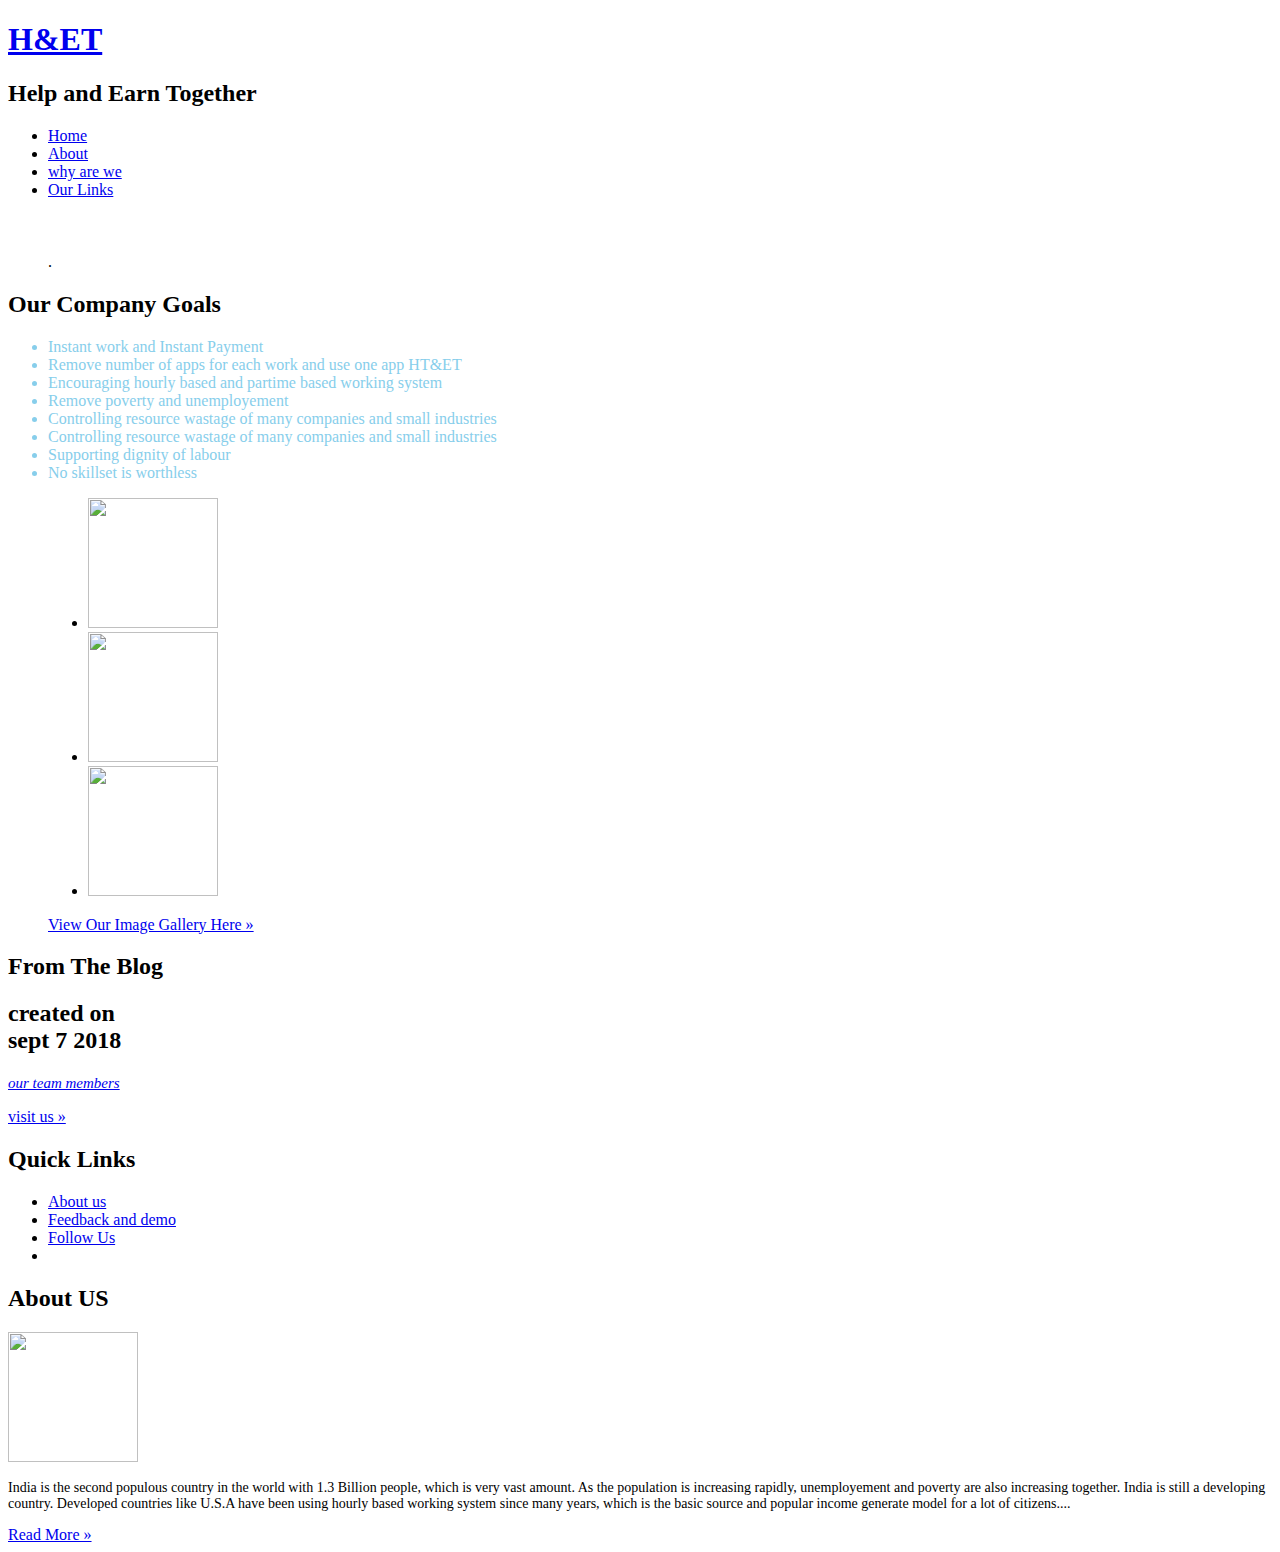
==== index.html @ d1e85f1f "Update index.html" ====
<!DOCTYPE html>
<html lang="en" dir="ltr">
<head>
<title>H&ET</title>
<meta charset="UTF-8">
<link rel="stylesheet" href="layout.css" type="text/css">
<!--[if lt IE 9]><script src="html5shiv.js"></script><![endif]-->
</head>
<body>
<div class="wrapper row1">
  <header id="header" class="clear">
    <div id="hgroup">
      <h1><a href="#">H&ET</a></h1>
      <h2>Help and Earn Together</h2>
    </div>
    <form action="#" method="post">
     <!-- <fieldset>
        <legend>Search:</legend>
        <input type="text" value="Search Our Website&hellip;" onFocus="this.value=(this.value=='Search Our Website&hellip;')? '' : this.value ;">
        <input type="submit" id="sf_submit" value="submit">
      </fieldset> -->
    </form>
    <nav>
      <ul>
        <li><a href="#">Home</a></li>
        <li><a href="about.html">About</a></li>
		
		<li><a href="solution.html">why are we</a></li>
          <li><a href="link.html">Our Links</a></li>
       
        
      </ul>
    </nav>
  </header>
</div>
<!-- content -->
<div class="wrapper row2">
  <div id="container" class="clear">
    <!-- Slider -->
    <section id="slider" class="clear">
      <figure><img src="630x300.gif" alt="">
        <figcaption>
          <h2></h2>
          <p>.</p>
          <footer class="more"><a href="#"></a></footer>
        </figcaption>
      </figure>
    </section>
    <!-- main content -->
    <div id="intro">
      <section class="clear">
        <!-- article 1 -->
        <article class="two_quarter">
          <h2>Our Company Goals</h2>
         <ul style="color:skyblue;font-size:22;">
                <li style="font-size: 20">
                    Instant work and Instant Payment
             </li>
               <li>
                    Remove number of apps for each work and use one app HT&ET
             </li>
             <li>
                   Encouraging hourly based and partime based working system
             </li>
                <li>
                   Remove poverty and unemployement
             </li>
               <li>
                  Controlling resource wastage of many companies and small industries
             </li>
              <li>
                  Controlling resource wastage of many companies and small industries
             </li>
             <li>
                  Supporting dignity of labour
             </li>
             <li>
                  No skillset is worthless
             </li>
                </ul>
    
        </article>
        <!-- article 2 -->
        <article class="two_quarter lastbox">
          <figure>
            <ul class="clear">
              <li><a href="#"><img src="logo3.jpeg" width="130" height="130" alt=""></a></li>
              <li><a href="#"><img src="logo3.jpeg" width="130" height="130" alt=""></a></li>
              <li class="last"><a href="#"><img src="logo3.jpeg" width="130" height="130" alt=""></a></li>
            </ul>
            <figcaption><a href="drive link">View Our Image Gallery Here &raquo;</a></figcaption>
          </figure>
        </article>
      </section>
    </div>
    <!-- ########################################################################################## -->
    <!-- ########################################################################################## -->
    <!-- ########################################################################################## -->
    <!-- ########################################################################################## -->
    <div id="homepage" class="last clear">
      <section class="one_quarter">
        <h2 class="title">From The Blog</h2>
        <article>
          <header>
            <h2>created on <br> sept 7 2018</h2>
            <address>
            <a href="#" style="font-size:15px">our team members</a>
            </address>
             
          </header>
          <p></p>
          <footer class="more"><a href="team.html">visit us &raquo;</a></footer>
        </article>
      </section>
      <section class="one_quarter">
        <h2 class="title">Quick Links</h2>
        <nav>
          <ul>
            <li><a href="about.html">About us</a></li>
            <li><a href="link.html">Feedback and demo</a></li>
            <li><a href="link.html">Follow Us</a></li>
           
            <li class="last"><a href="#"></a></li>
          </ul>
        </nav>
      </section>
      <section class="two_quarter lastbox">
        <h2 class="title">About US</h2>
        <img class="imgl" src="130x130.gif" width="130" height="130" alt="">
          <p style="font-size: 14px">
       India is the second populous country in the world with 1.3 Billion people, which is very vast amount. As the population is increasing rapidly, unemployement and poverty are also increasing together. India is still a developing country. Developed countries like U.S.A have been using hourly based working system since many years, which is the basic source and popular income generate model for a lot of citizens.... </p>        <footer class="more"><a href="about.html" target>Read More &raquo;</a></footer>
      </section>
    </div>
    <!-- / content body -->
  </div>
</div>
<!-- Footer -->
<div class="wrapper row3">
  <footer id="footer" class="clear">
    
    
  </footer>
</div>
</body>
</html>
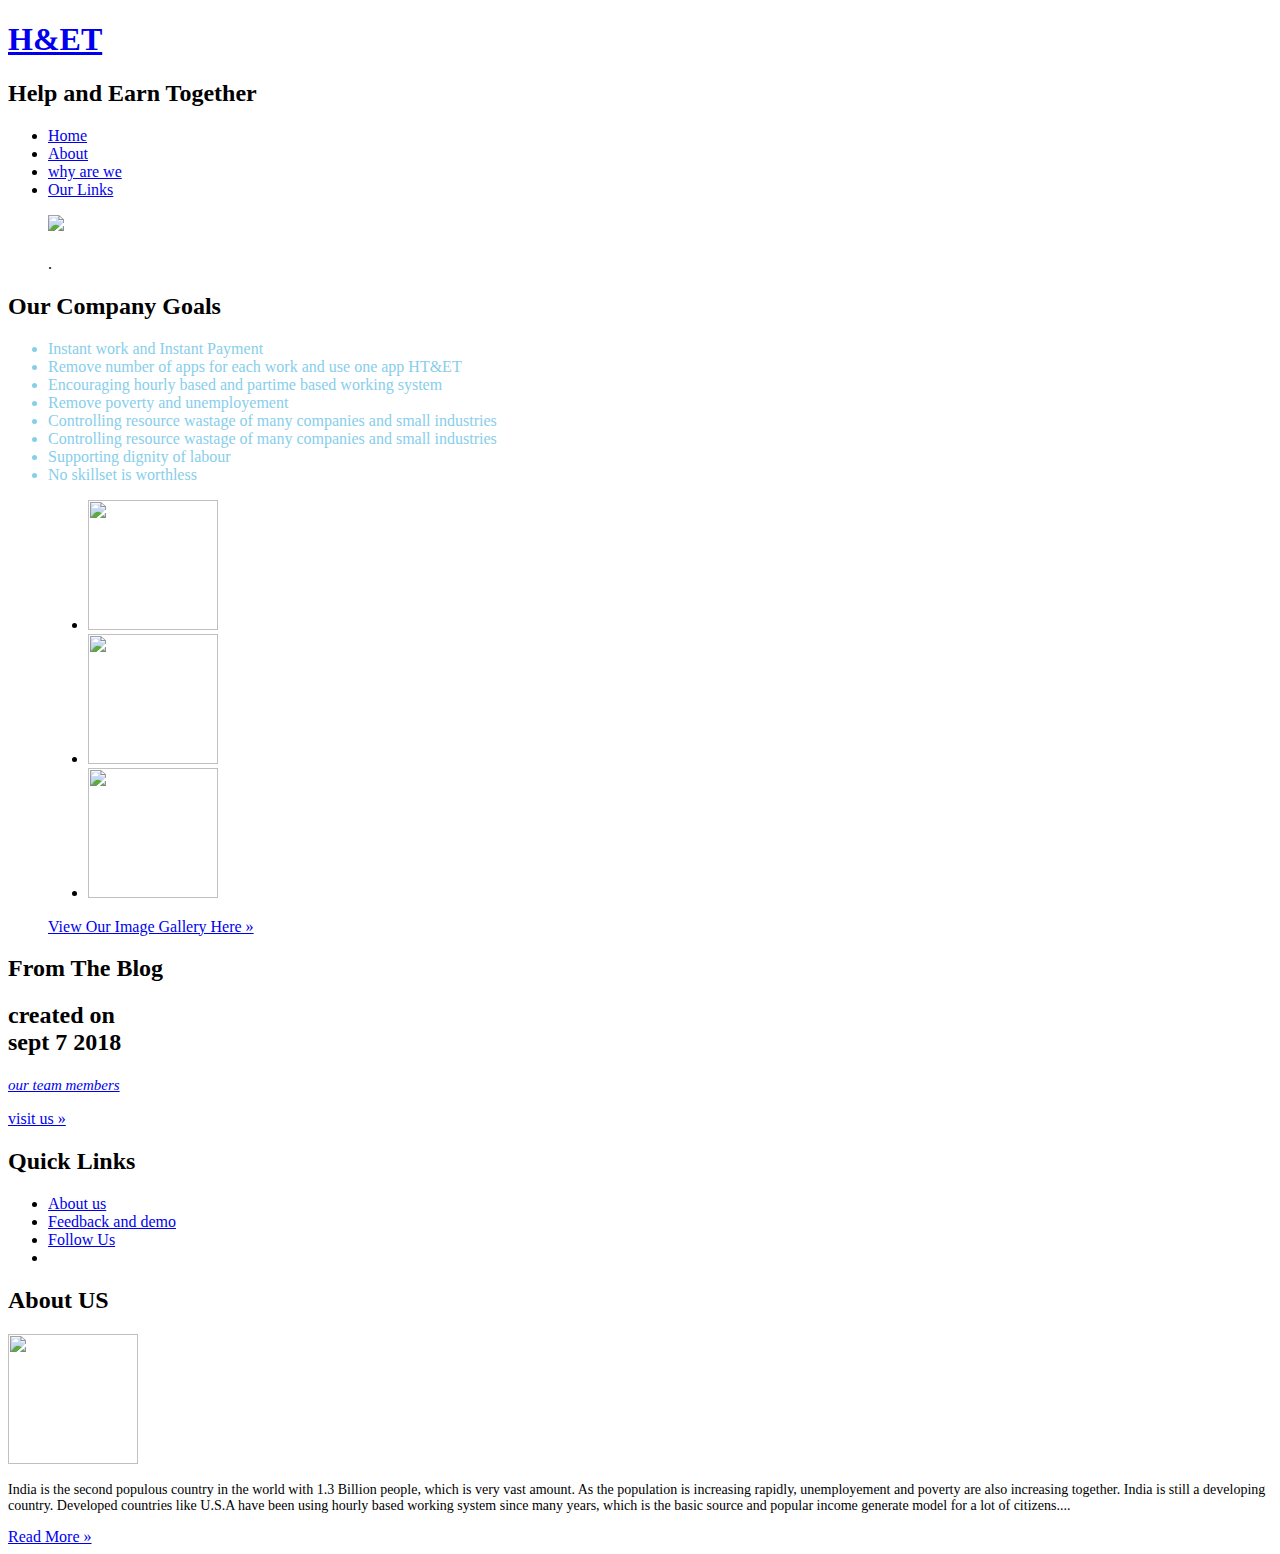
==== commit d964efef: "Update index.html" ====
--- a/index.html
+++ b/index.html
@@ -38,7 +38,7 @@
   <div id="container" class="clear">
     <!-- Slider -->
     <section id="slider" class="clear">
-      <figure><img src="630x300.gif" alt="">
+      <figure><img src="banner.jpg alt="">
         <figcaption>
           <h2></h2>
           <p>.</p>
@@ -84,9 +84,9 @@
         <article class="two_quarter lastbox">
           <figure>
             <ul class="clear">
-              <li><a href="#"><img src="logo3.jpeg" width="130" height="130" alt=""></a></li>
-              <li><a href="#"><img src="logo3.jpeg" width="130" height="130" alt=""></a></li>
-              <li class="last"><a href="#"><img src="logo3.jpeg" width="130" height="130" alt=""></a></li>
+              <li><a href="#"><img src="logo3.jpg" width="130" height="130" alt=""></a></li>
+              <li><a href="#"><img src="logo3.jpg" width="130" height="130" alt=""></a></li>
+              <li class="last"><a href="#"><img src="logo3.jpg" width="130" height="130" alt=""></a></li>
             </ul>
             <figcaption><a href="drive link">View Our Image Gallery Here &raquo;</a></figcaption>
           </figure>
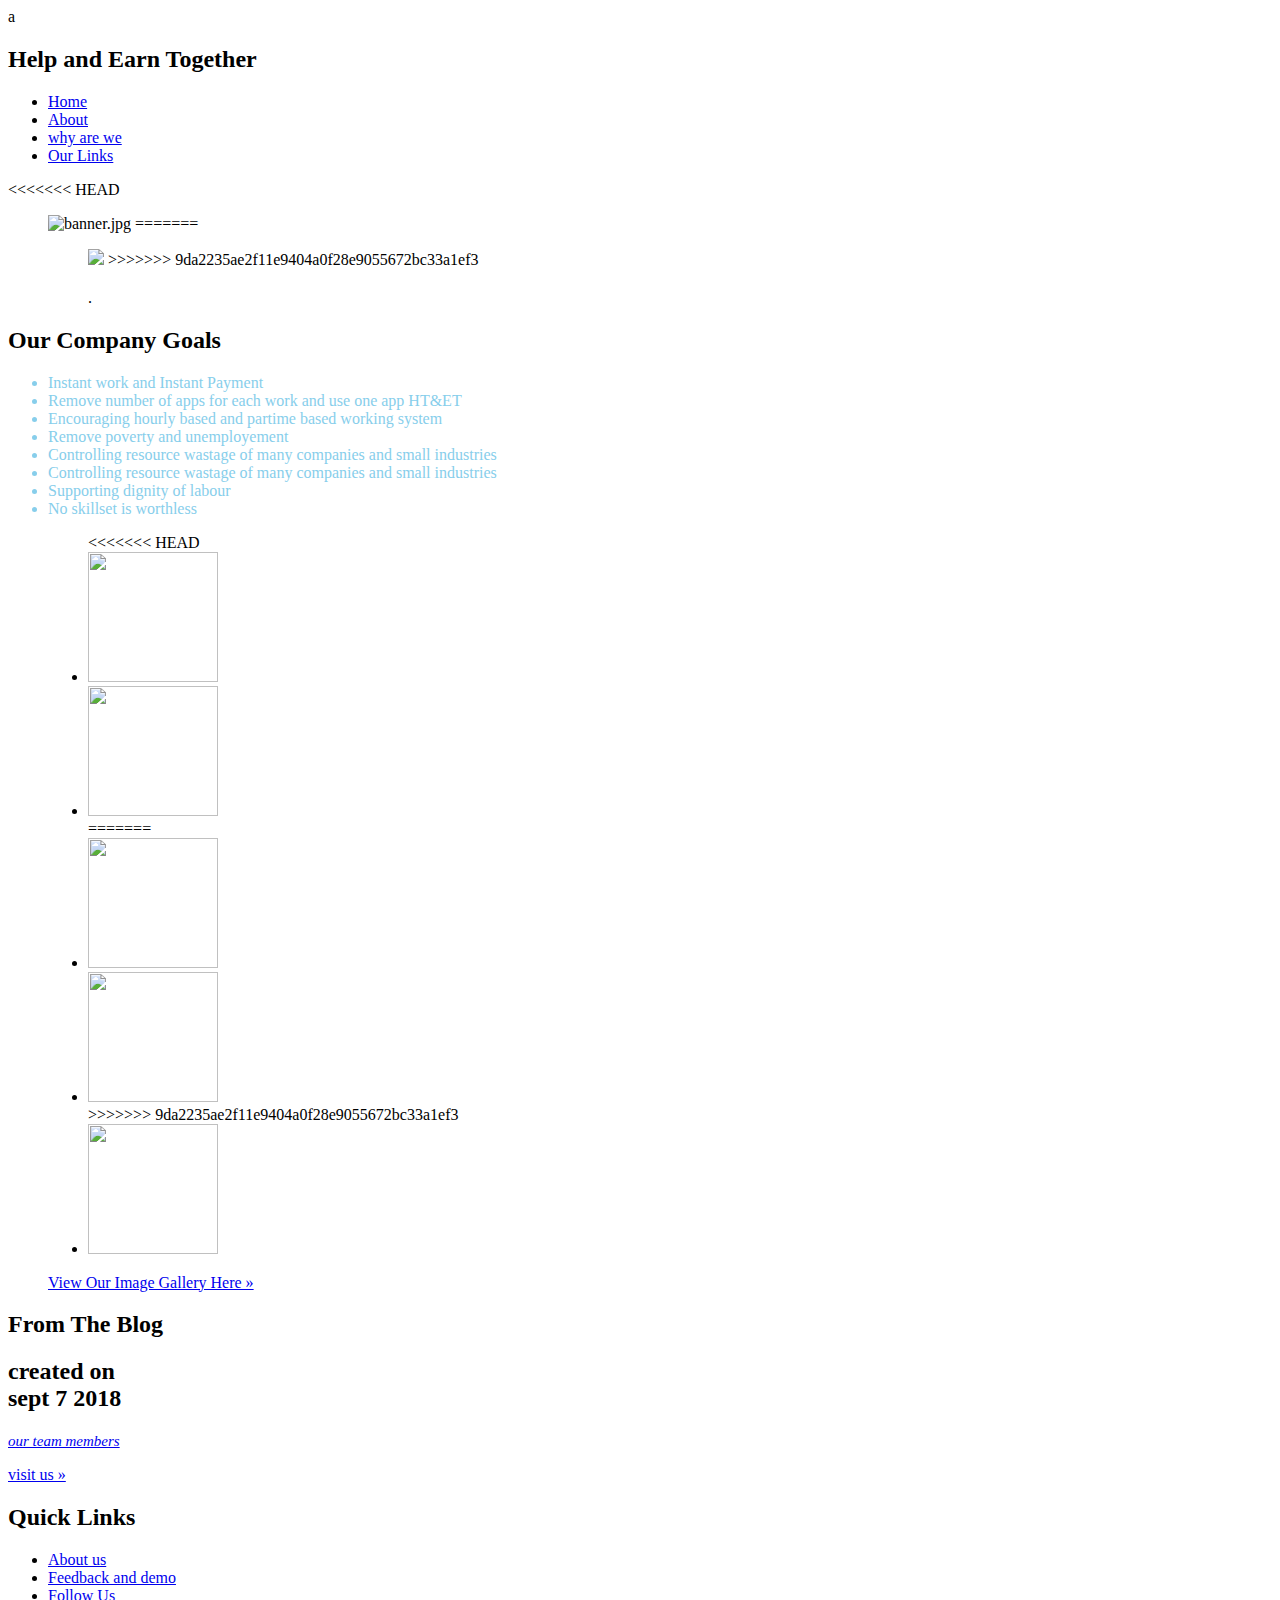
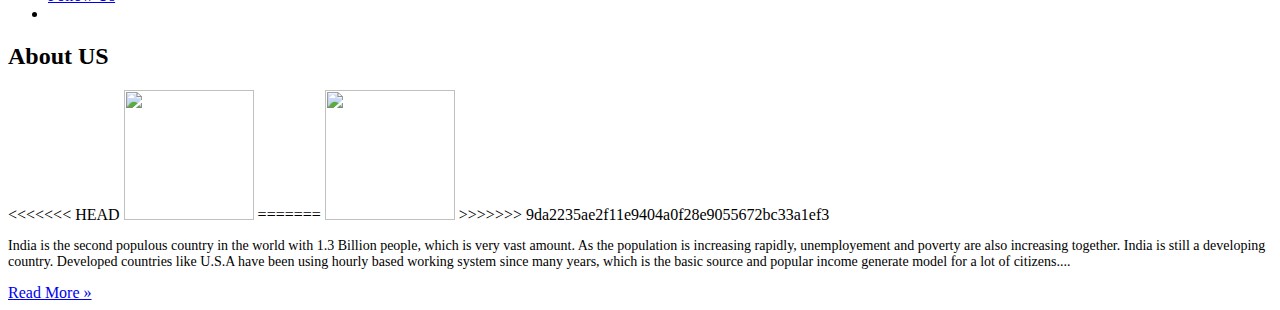
==== commit 4062ec22: "commit22" ====
--- a/index.html
+++ b/index.html
@@ -9,8 +9,7 @@
 <body>
 <div class="wrapper row1">
   <header id="header" class="clear">
-    <div id="hgroup">
-      <h1><a href="#">H&ET</a></h1>
+    <div id="hgroup">a
       <h2>Help and Earn Together</h2>
     </div>
     <form action="#" method="post">
@@ -38,7 +37,11 @@
   <div id="container" class="clear">
     <!-- Slider -->
     <section id="slider" class="clear">
-      <figure><img src="banner.jpg alt="">
+<<<<<<< HEAD
+      <figure><img src="banner.jpg" alt="banner.jpg" width="150" height="300">
+=======
+      <figure><img src="banner.jpg alt="banner.jpg">
+>>>>>>> 9da2235ae2f11e9404a0f28e9055672bc33a1ef3
         <figcaption>
           <h2></h2>
           <p>.</p>
@@ -84,9 +87,14 @@
         <article class="two_quarter lastbox">
           <figure>
             <ul class="clear">
+<<<<<<< HEAD
+              <li><a href="#"><img src="log3.jpg" width="130" height="130" alt=""></a></li>
+              <li><a href="#"><img src="logo4.jpeg" width="130" height="130" alt=""></a></li>
+=======
               <li><a href="#"><img src="logo3.jpg" width="130" height="130" alt=""></a></li>
               <li><a href="#"><img src="logo3.jpg" width="130" height="130" alt=""></a></li>
-              <li class="last"><a href="#"><img src="logo3.jpg" width="130" height="130" alt=""></a></li>
+>>>>>>> 9da2235ae2f11e9404a0f28e9055672bc33a1ef3
+              <li class="last"><a href="#"><img src="banner.jpg" width="130" height="130" alt=""></a></li>
             </ul>
             <figcaption><a href="drive link">View Our Image Gallery Here &raquo;</a></figcaption>
           </figure>
@@ -126,7 +134,11 @@
       </section>
       <section class="two_quarter lastbox">
         <h2 class="title">About US</h2>
-        <img class="imgl" src="130x130.gif" width="130" height="130" alt="">
+<<<<<<< HEAD
+        <img class="imgl" src="logo3.jpg" width="130" height="130" alt="">
+=======
+        <img class="imgl" src="log4.jpeg" width="130" height="130" alt="">
+>>>>>>> 9da2235ae2f11e9404a0f28e9055672bc33a1ef3
           <p style="font-size: 14px">
        India is the second populous country in the world with 1.3 Billion people, which is very vast amount. As the population is increasing rapidly, unemployement and poverty are also increasing together. India is still a developing country. Developed countries like U.S.A have been using hourly based working system since many years, which is the basic source and popular income generate model for a lot of citizens.... </p>        <footer class="more"><a href="about.html" target>Read More &raquo;</a></footer>
       </section>
